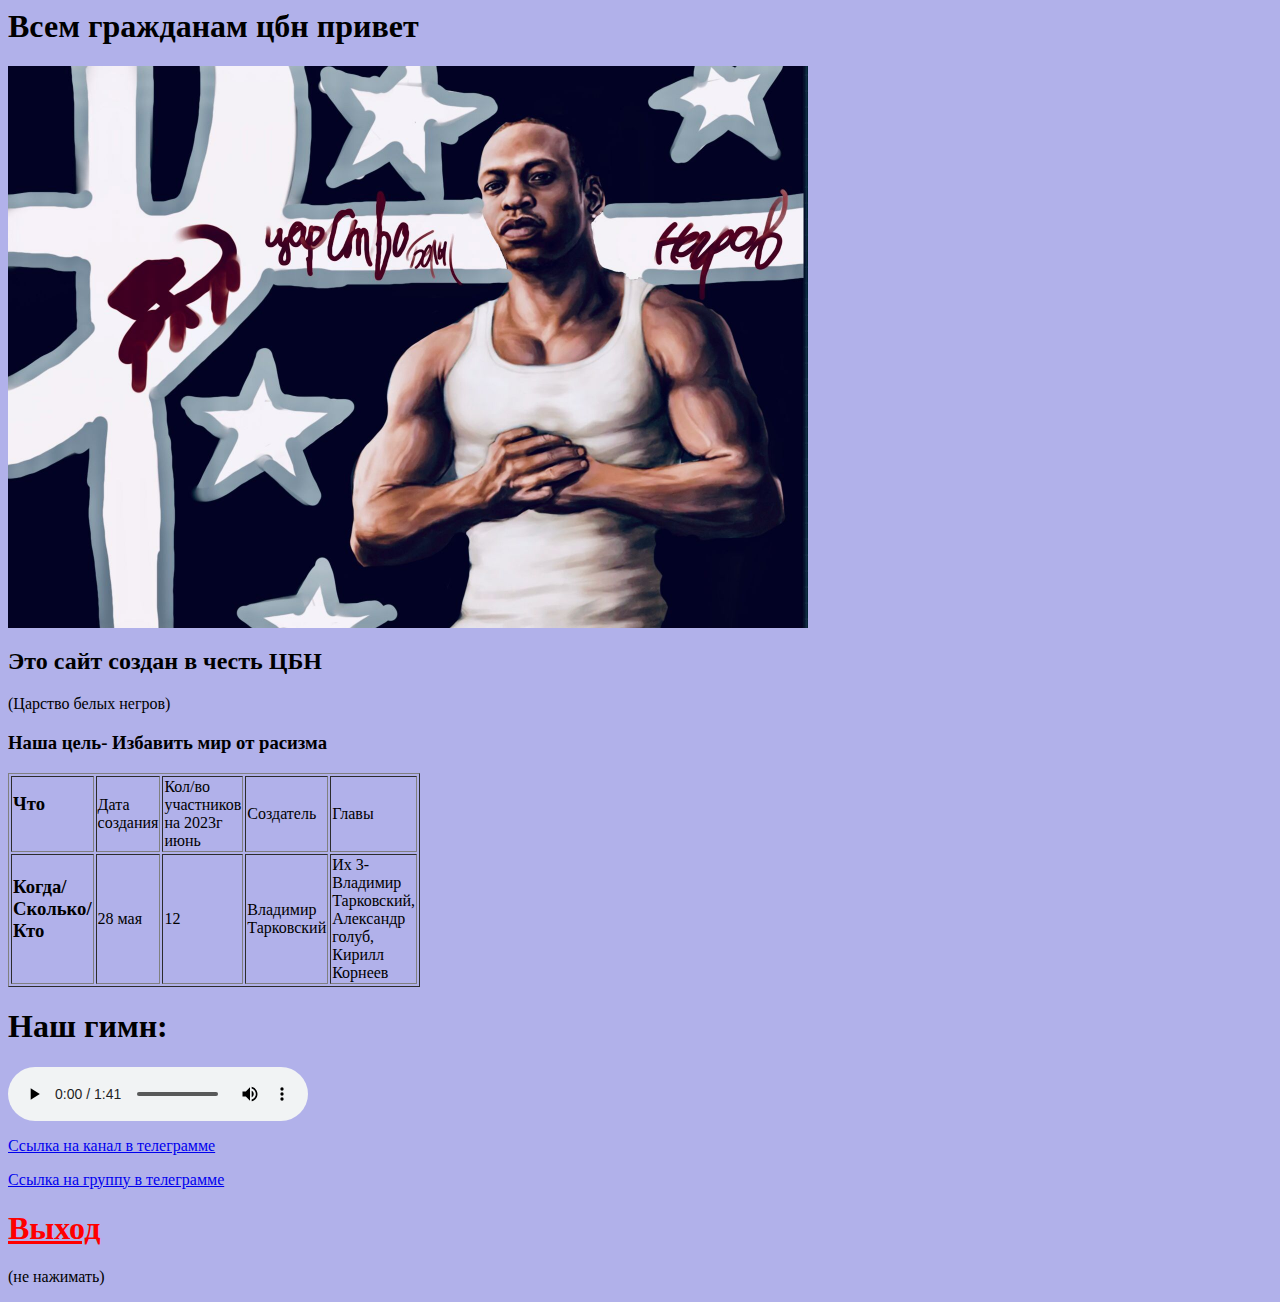
==== index.html @ ef905d3e "хз" ====
<DOCTYRE html>
  <html>
  <head>
      <title>ЦБН</title>
      <h1>Всем гражданам цбн привет</h1>
      <meta charset="utf-8">
      <meta http-equiv="x-ua-Compatible" content="IE=edge">
      <meta name="viwport" content="width=device-width? initial-scale=1.0">
      <link rel="stylesheet" type="text/css" href="styles.css">
  </head>
  <body>
<img src="chbn.jpg" alt="" width="800" title="(Флаг ЦБН)" />
<p><h2>Это сайт создан в честь ЦБН</h2></p>
<p>(Царство белых негров)</p>
<p><h3>Наша цель- Избавить мир от расизма</h3></p>
<table border="1" width="30%" height="8%">
  <tr>
    <td><h3>Что</h3></td>
    <td>Дата создания</td>
    <td>Кол/во участников на 2023г июнь</td>
    <td>Создатель</td>
    <td>Главы</td>
  </tr>
  <tr>
    <td><h3>Когда/Сколько/Кто</h3></td>
    <td>28 мая</td>
    <td>12</td>
    <td>Владимир Тарковский</td>
    <td>Их 3- Владимир Тарковский, Александр голуб, Кирилл Корнеев</td>
  </tr>
</table>
<p><h1>Наш гимн:</h1></p>
<audio src="123.mp3" controls></audio>
<p></p><a href="https://t.me/Miyvasaemnegrov" target="_blank">Ссылка на канал в телеграмме</a></p>
<a href="https://web.telegram.org/a/#-1975164459" target="_blank">Ссылка на группу в телеграмме</a>
<div>
  <a href="https://www.google.com/?hl=RU"><h1>Выход</h1></a>
  <p>(не нажимать)</p>
</div>
  </body>
  </html>
---- styles.css ----
body {
    background-color: rgb(177, 177, 234);
}
div a {
    color:red;
}
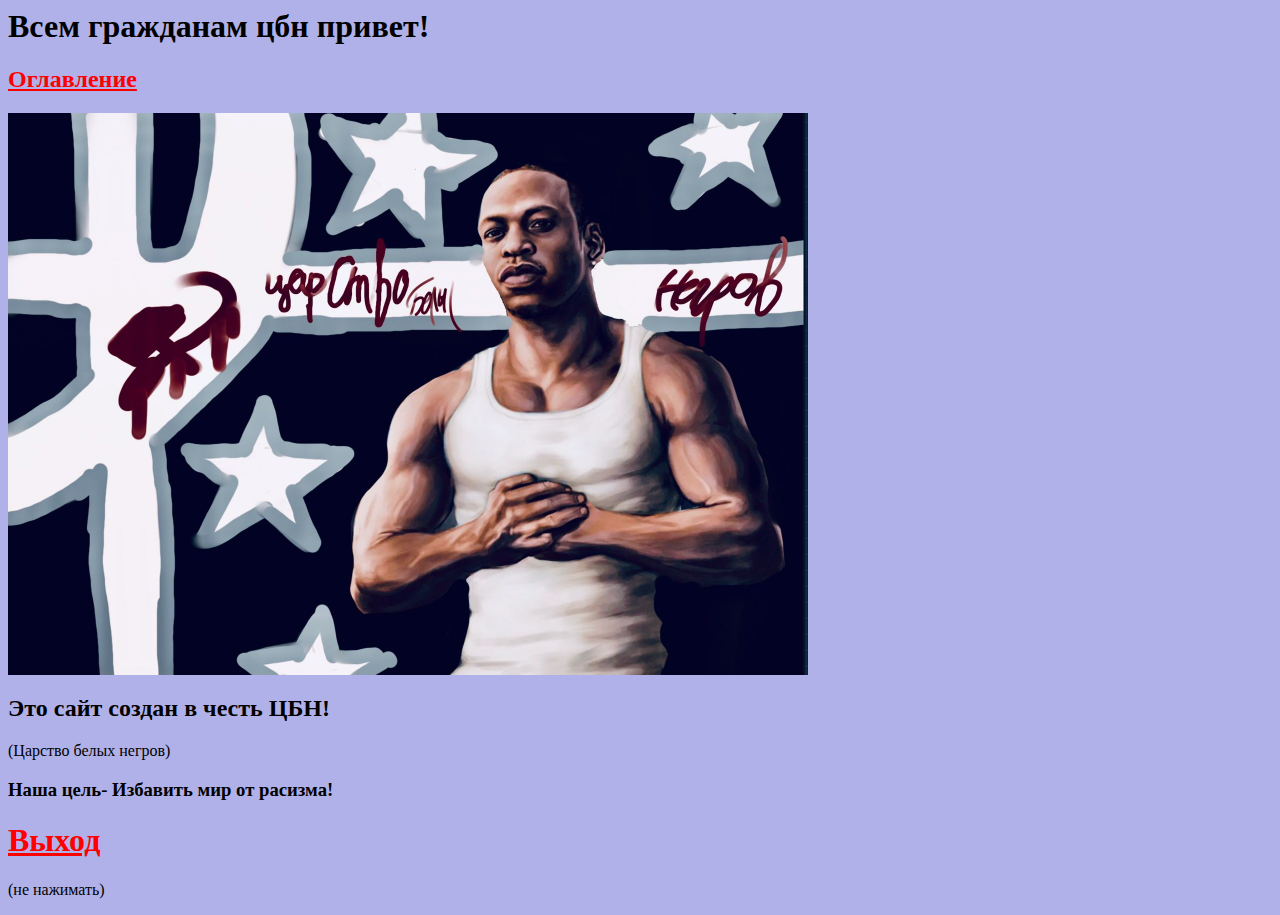
==== commit 1e4f1bc3: "Add files via upload" ====
--- a/index.html
+++ b/index.html
@@ -2,37 +2,19 @@
   <html>
   <head>
       <title>ЦБН</title>
-      <h1>Всем гражданам цбн привет</h1>
+      </div>
       <meta charset="utf-8">
       <meta http-equiv="x-ua-Compatible" content="IE=edge">
       <meta name="viwport" content="width=device-width? initial-scale=1.0">
-      <link rel="stylesheet" type="text/css" href="styles.css">
+      <link rel="stylesheet" type="text/css" href="index.css">
   </head>
   <body>
+    <h1>Всем гражданам цбн привет!</h1>
+    <div><a href="oglavlenie.html"><h2>Оглавление</h2></a></div>
 <img src="chbn.jpg" alt="" width="800" title="(Флаг ЦБН)" />
-<p><h2>Это сайт создан в честь ЦБН</h2></p>
+<p><h2>Это сайт создан в честь ЦБН!</h2></p>
 <p>(Царство белых негров)</p>
-<p><h3>Наша цель- Избавить мир от расизма</h3></p>
-<table border="1" width="30%" height="8%">
-  <tr>
-    <td><h3>Что</h3></td>
-    <td>Дата создания</td>
-    <td>Кол/во участников на 2023г июнь</td>
-    <td>Создатель</td>
-    <td>Главы</td>
-  </tr>
-  <tr>
-    <td><h3>Когда/Сколько/Кто</h3></td>
-    <td>28 мая</td>
-    <td>12</td>
-    <td>Владимир Тарковский</td>
-    <td>Их 3- Владимир Тарковский, Александр голуб, Кирилл Корнеев</td>
-  </tr>
-</table>
-<p><h1>Наш гимн:</h1></p>
-<audio src="123.mp3" controls></audio>
-<p></p><a href="https://t.me/Miyvasaemnegrov" target="_blank">Ссылка на канал в телеграмме</a></p>
-<a href="https://web.telegram.org/a/#-1975164459" target="_blank">Ссылка на группу в телеграмме</a>
+<p><h3>Наша цель- Избавить мир от расизма!</h3></p>
 <div>
   <a href="https://www.google.com/?hl=RU"><h1>Выход</h1></a>
   <p>(не нажимать)</p>
--- a/index.css
+++ b/index.css
@@ -0,0 +1,6 @@
+body {
+    background-color: rgb(177, 177, 234);
+}
+div a {
+    color: red;
+}